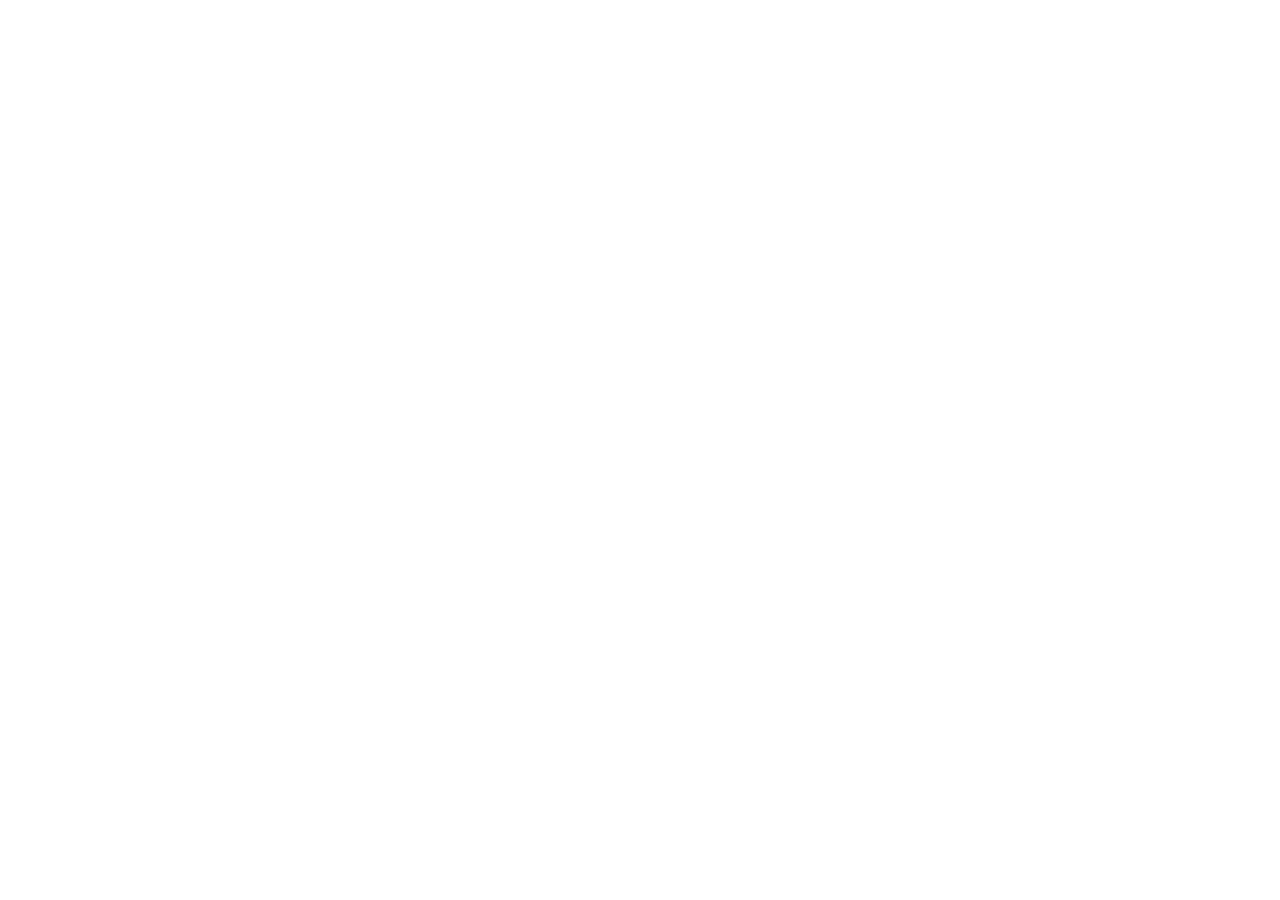
==== src/main/resources/templates/books/all.html @ 9ef604c6 "Testing for creating books" ====
<!DOCTYPE html>
<html lang="en" xmlns:th="http://www.thymeleaf.org">
<head th:replace="fragments/head"></head>
<body>
<header th:replace="fragments/header"></header>
<section class="container">
  <h1 th:text="${title}"></h1>
  <p th:text="${books}"></p>
</section>
<footer th:replace="fragments/footer"></footer>
</body>
</html>
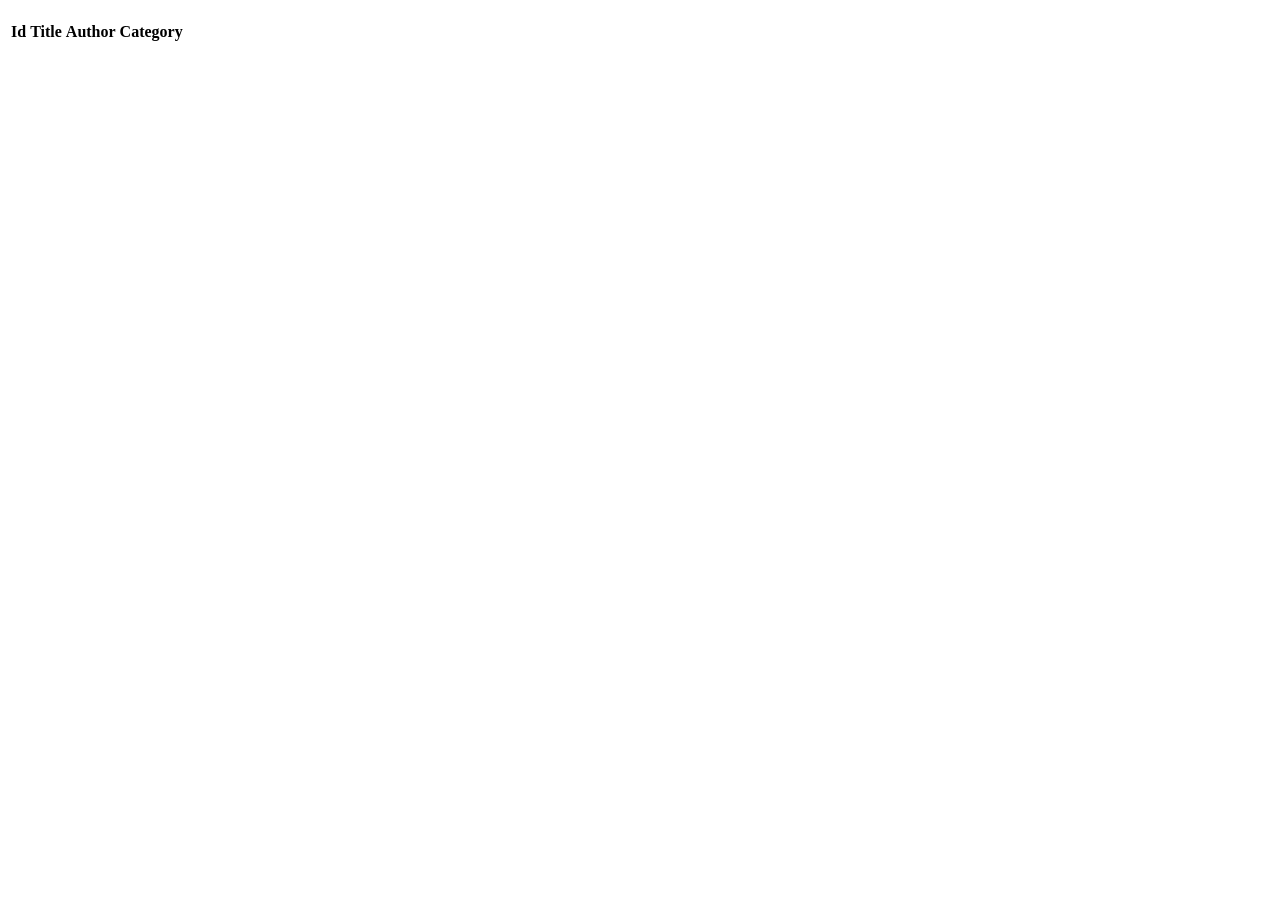
==== commit 8834aa73: "Implemented crud operations with books" ====
--- a/src/main/resources/templates/books/all.html
+++ b/src/main/resources/templates/books/all.html
@@ -5,7 +5,24 @@
 <header th:replace="fragments/header"></header>
 <section class="container">
   <h1 th:text="${title}"></h1>
-  <p th:text="${books}"></p>
+  <table>
+    <thead>
+    <tr>
+      <th>Id</th>
+      <th>Title</th>
+      <th>Author</th>
+      <th>Category</th>
+    </tr>
+    </thead>
+    <tbody>
+    <tr th:each="book: ${books}">
+      <th scope="row" th:text="${book.id}"></th>
+      <td th:text="${book.title}"></td>
+      <td th:text="${book.author}"></td>
+      <td th:text="${book.category}"></td>
+    </tr>
+    </tbody>
+  </table>
 </section>
 <footer th:replace="fragments/footer"></footer>
 </body>
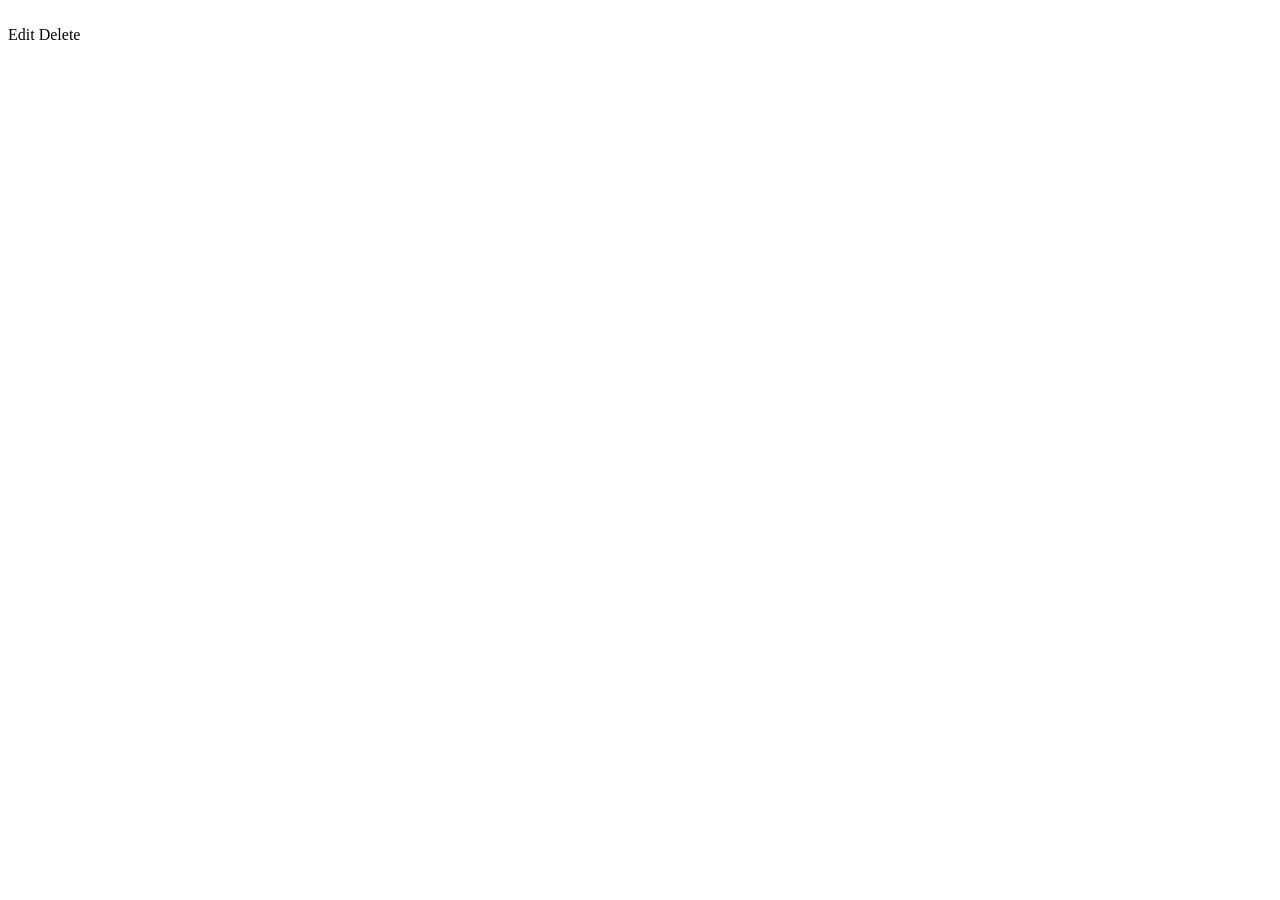
==== commit acacdcc7: "Add coverImage as URL to movies and fixed some links to delete and edit. Add card layout" ====
--- a/src/main/resources/templates/books/all.html
+++ b/src/main/resources/templates/books/all.html
@@ -4,25 +4,22 @@
 <body>
 <header th:replace="fragments/header"></header>
 <section class="container">
-  <h1 th:text="${title}"></h1>
-  <table>
-    <thead>
-    <tr>
-      <th>Id</th>
-      <th>Title</th>
-      <th>Author</th>
-      <th>Category</th>
-    </tr>
-    </thead>
-    <tbody>
-    <tr th:each="book: ${books}">
-      <th scope="row" th:text="${book.id}"></th>
-      <td th:text="${book.title}"></td>
-      <td th:text="${book.author}"></td>
-      <td th:text="${book.category}"></td>
-    </tr>
-    </tbody>
-  </table>
+    <div class="book-list">
+        <div class="book" th:each="book: ${books}">
+            <div class="img-container">
+                <img th:src="${book.coverImage}">
+            </div>
+            <div class="info">
+                <div th:text="${book.title}"></div>
+                <div th:text="${book.author}"></div>
+                <div th:text="${book.category}"></div>
+            </div>
+            <div class="buttons">
+                <a class="btn btn-success btn-sm" th:href="'/books/'+${book.id} + '/edit'">Edit</a>
+                <a class="btn btn-danger btn-sm" th:href="'/books/'+${book.id}+'/delete'">Delete</a>
+            </div>
+        </div>
+    </div>
 </section>
 <footer th:replace="fragments/footer"></footer>
 </body>
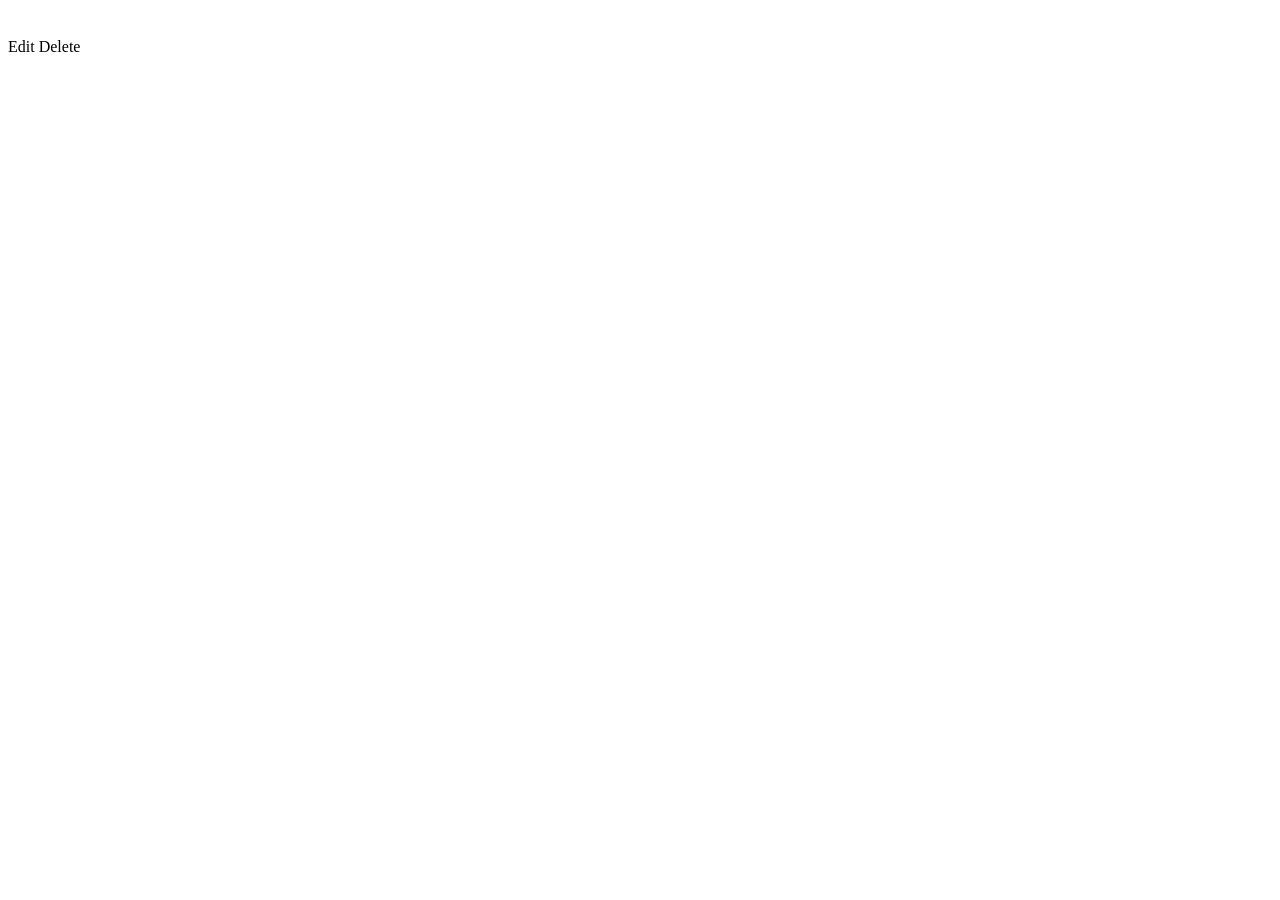
==== commit a715be1b: "Add Search Bar" ====
--- a/src/main/resources/templates/books/all.html
+++ b/src/main/resources/templates/books/all.html
@@ -1,9 +1,10 @@
 <!DOCTYPE html>
-<html lang="en" xmlns:th="http://www.thymeleaf.org">
+<html lang="en" xmlns:th="http://www.thymeleaf.org" xmlns:sec="http://www.thymeleaf.org/extras/spring-security">
 <head th:replace="fragments/head"></head>
 <body>
 <header th:replace="fragments/header"></header>
 <section class="container">
+    <h1 th:text="${title}"></h1>
     <div class="book-list">
         <div class="book" th:each="book: ${books}">
             <div class="img-container">
@@ -14,7 +15,7 @@
                 <div th:text="${book.author}"></div>
                 <div th:text="${book.category}"></div>
             </div>
-            <div class="buttons">
+            <div class="buttons" sec:authorize="isAuthenticated()">
                 <a class="btn btn-success btn-sm" th:href="'/books/'+${book.id} + '/edit'">Edit</a>
                 <a class="btn btn-danger btn-sm" th:href="'/books/'+${book.id}+'/delete'">Delete</a>
             </div>
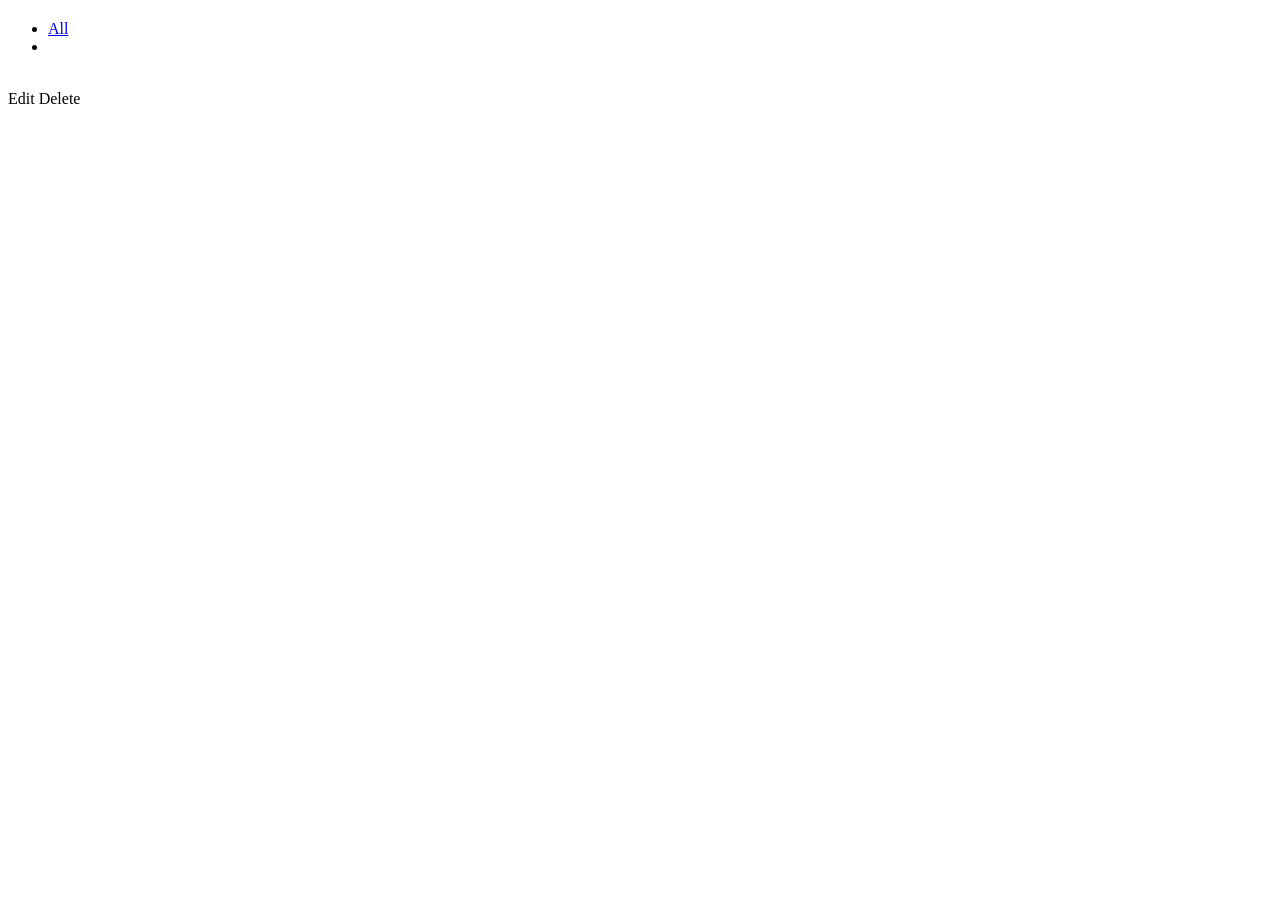
==== commit 4045dd9d: "Filter books by category" ====
--- a/src/main/resources/templates/books/all.html
+++ b/src/main/resources/templates/books/all.html
@@ -5,6 +5,14 @@
 <header th:replace="fragments/header"></header>
 <section class="container">
     <h1 th:text="${title}"></h1>
+    <ul class="book-filters" sec:authorize="isAuthenticated()">
+        <li><a href="/books/">All</a></li>
+        <li th:each="category: ${categories}">
+            <a th:href="${'/books?category='+category.name}"
+               th:text="${category.name}">
+            </a>
+        </li>
+    </ul>
     <div class="book-list">
         <div class="book" th:each="book: ${books}">
             <div class="img-container">
